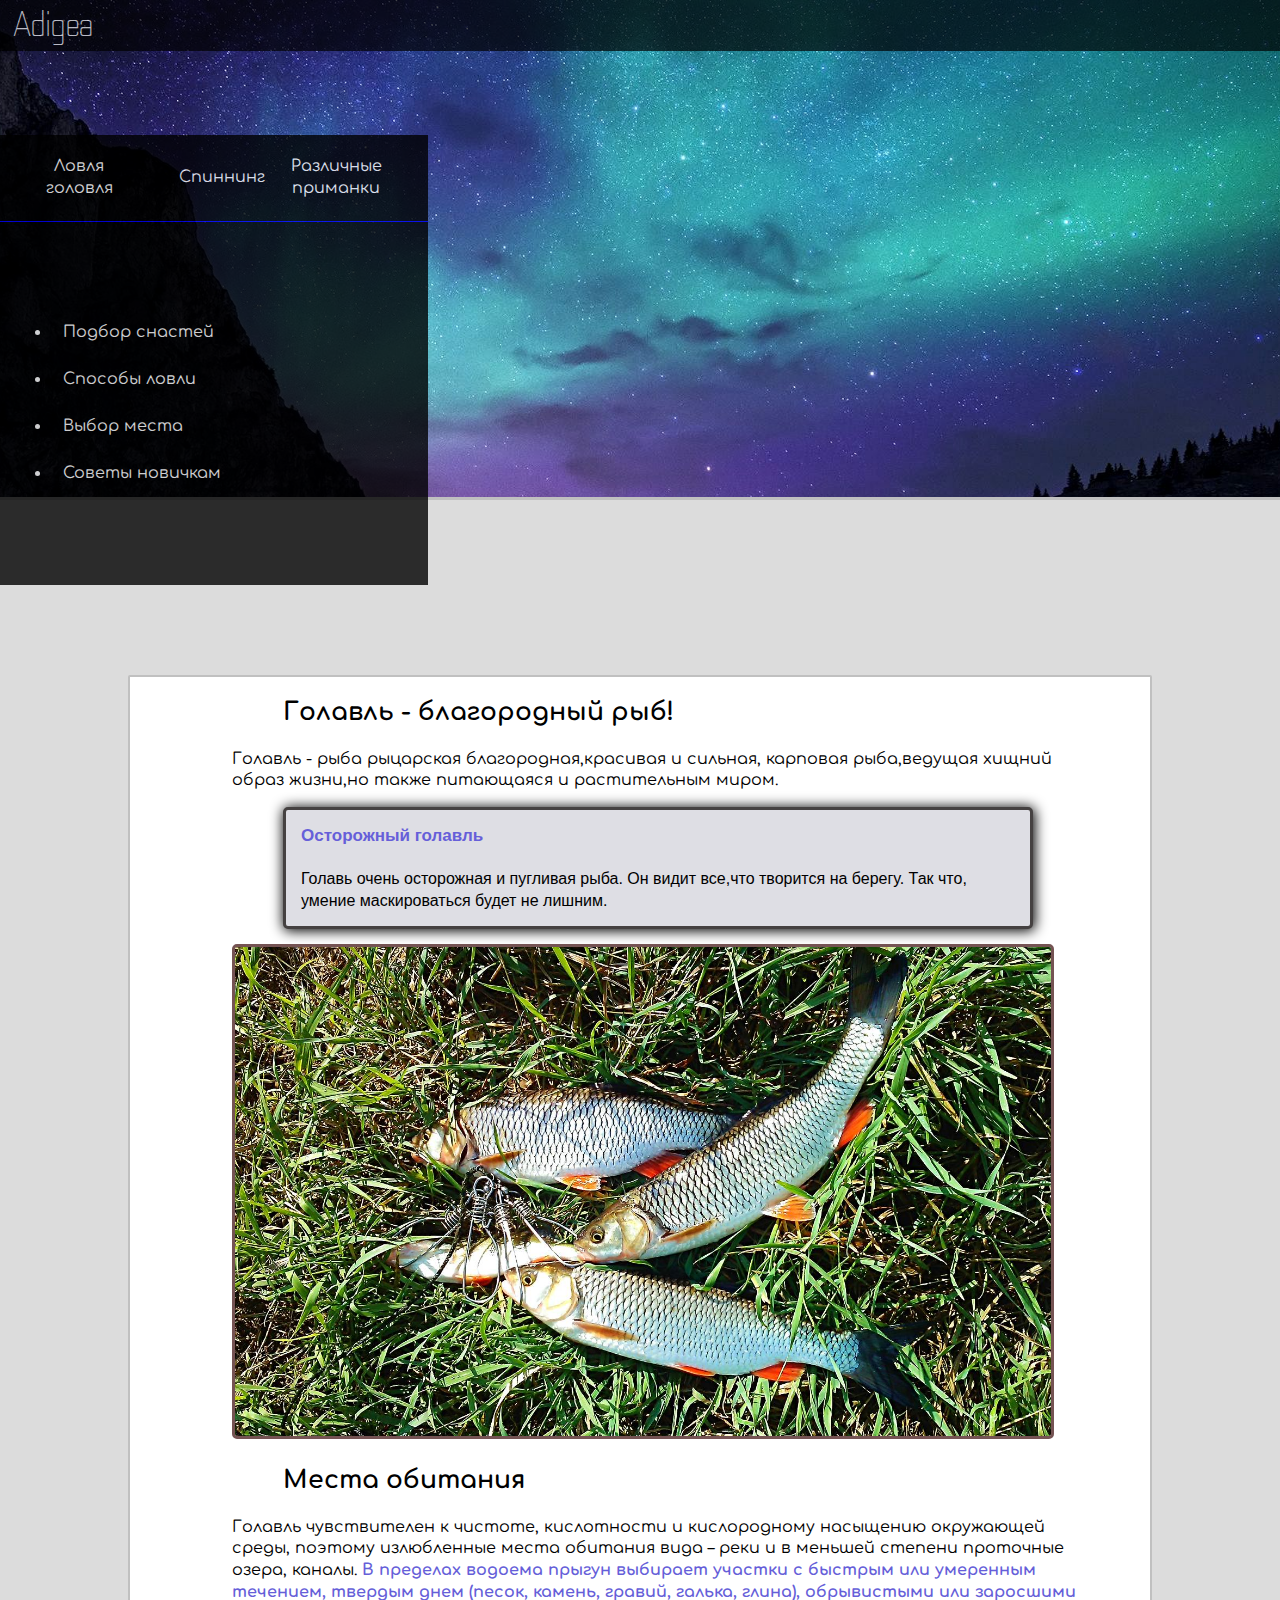
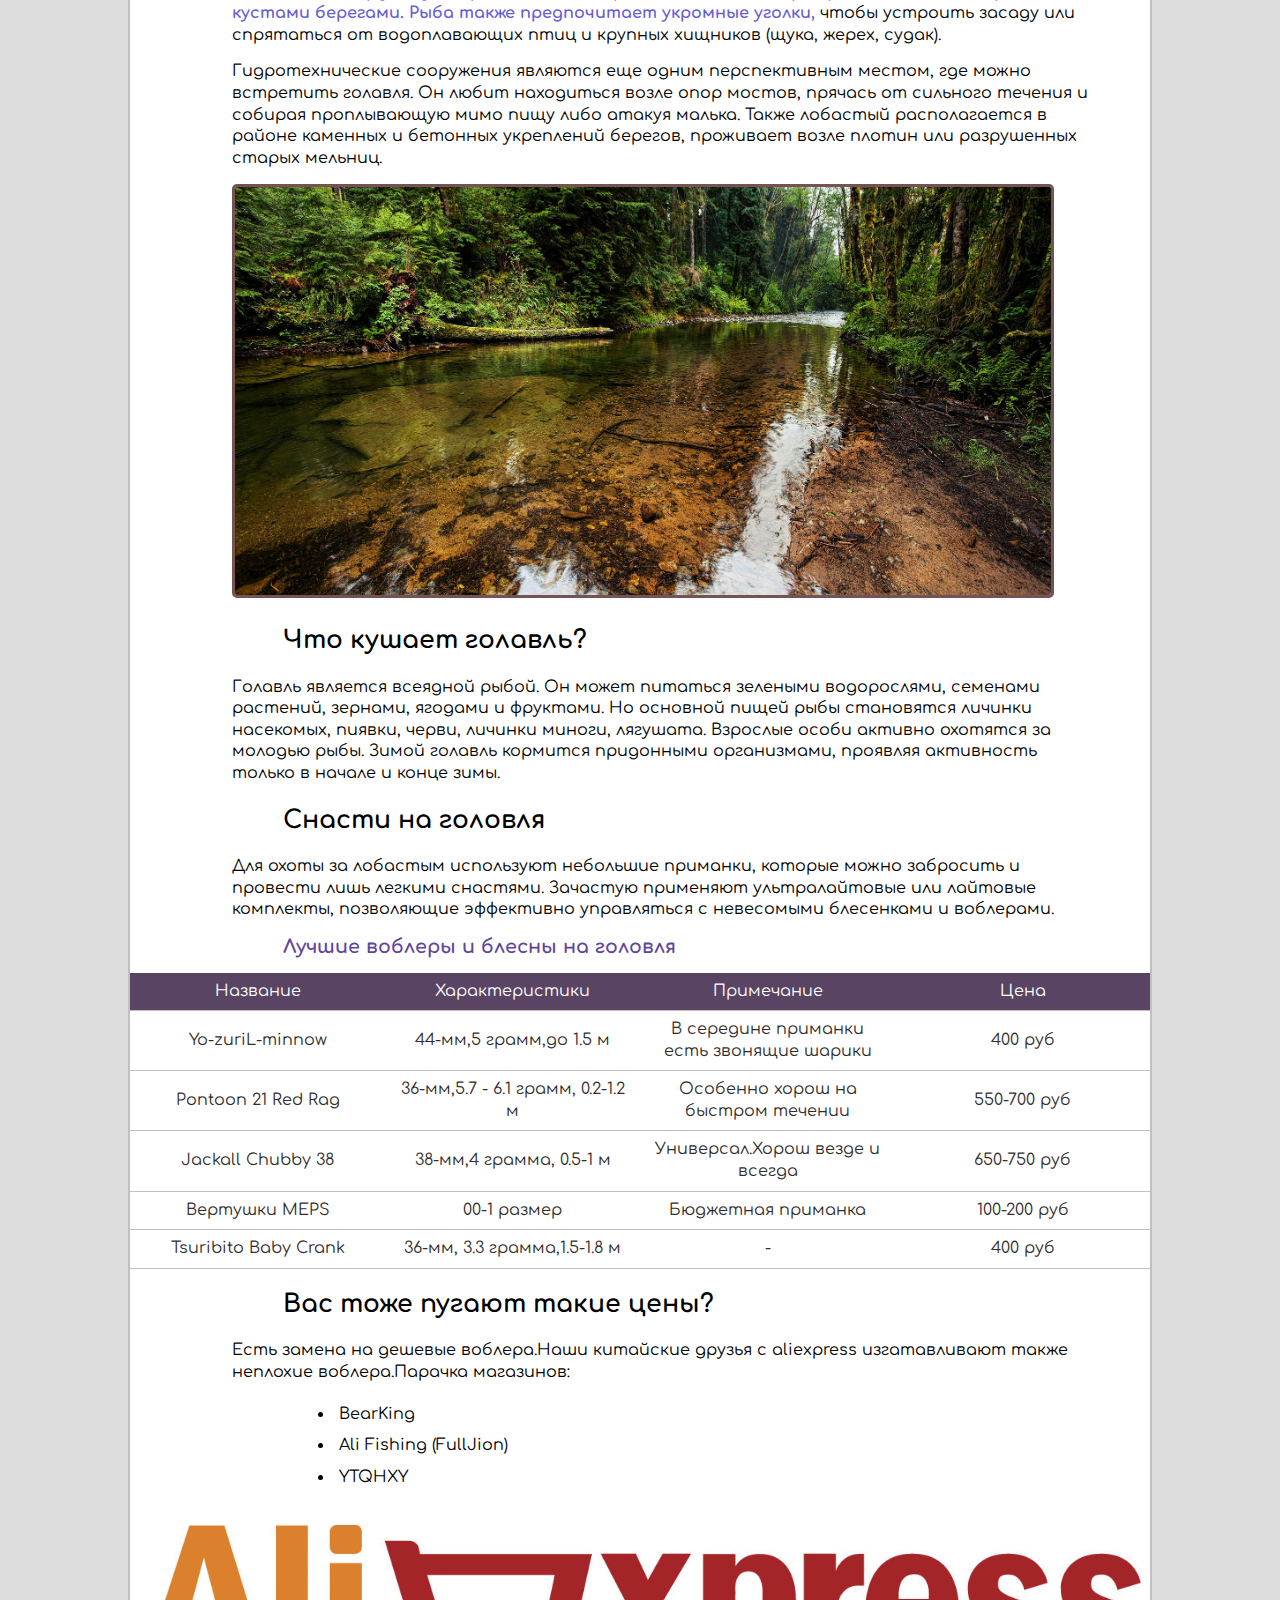
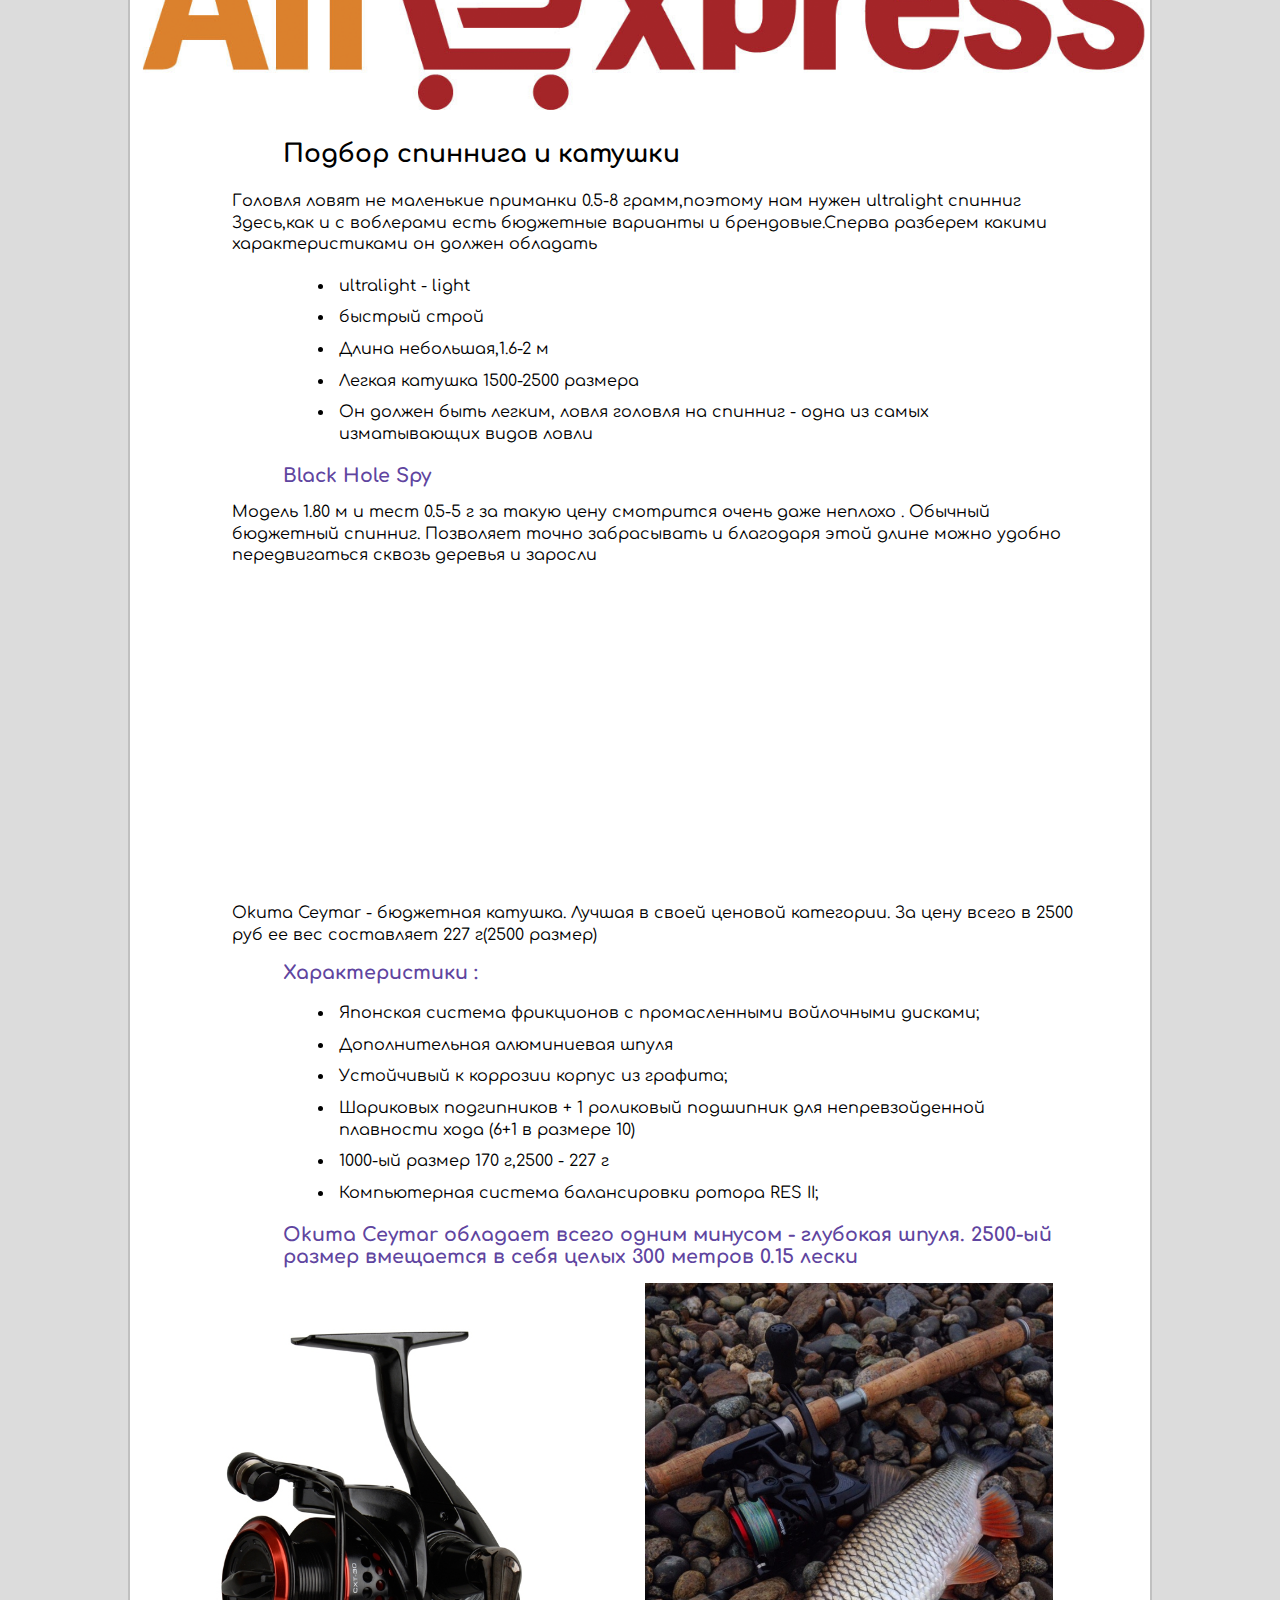
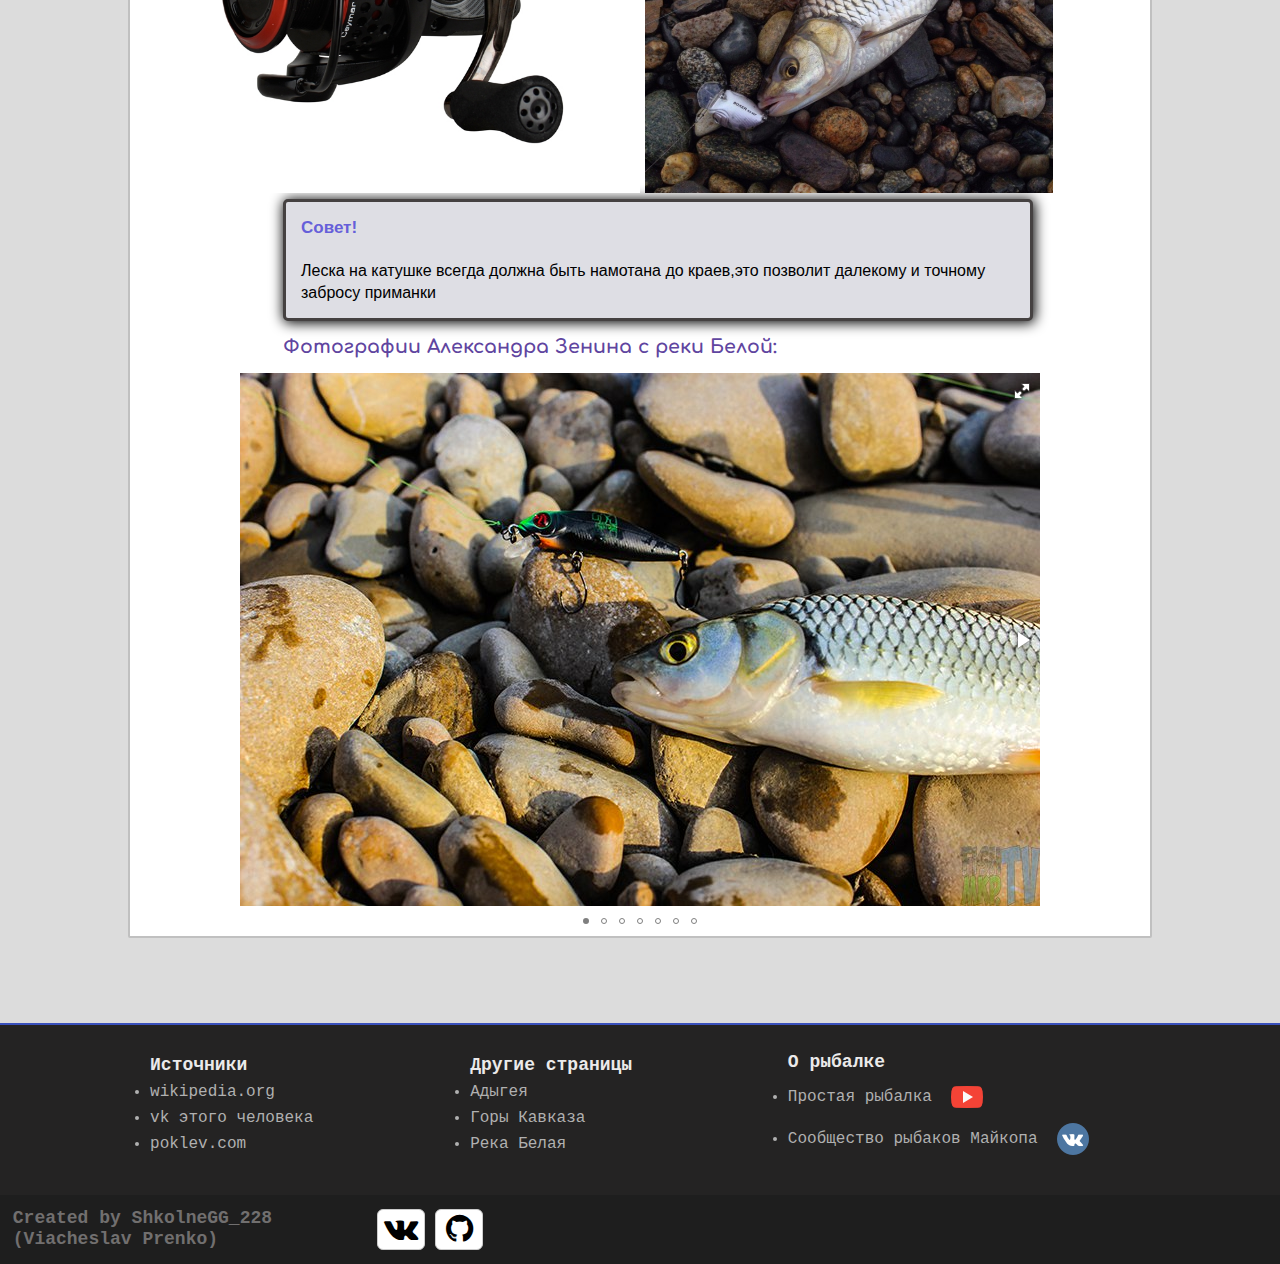
==== Adigeya/fishing.html @ e121c5ef "Add files via upload" ====
<!DOCTYPE html>
<html>
<head>
	<meta http-equiv="Content-Type" content="text/html ; charset=UTF-8" />
	<meta name = "keywords" content="test, site, website"/>
	 <link href="css/fotorama.css" rel="stylesheet">
	<link href="css/fishing.css" rel="stylesheet" type="text/css"/>
	<link href="Image/favicon.ico" rel="shortcut icon" type="umage/x-icon" />

  <meta charset="utf-8">
  <meta name="viewport" content="width=device-width">

  <!-- jQuery -->
  <script src="https://code.jquery.com/jquery-1.10.2.min.js"></script>

  <script src="js/fotorama.js"></script>

  <!-- Just don’t want to repeat this prefix in every img[src] -->
</head>
	<title>Рыбалка</title>
</head>
<body>
	<header>
		<a href="index.html" title="На главную " id="logo">Adigea</a>
				</header>
				<div class="content">
					<article class="logopic"></article>
					<div class="box">
						<table>
							<thead>
								<tr>
									<td>Ловля головля</td>
									<td>Спиннинг</td>
									<td>Различные приманки</td>
								</tr>
							</thead>
							<tbody>
								<tr>
									<td>
										<ul>
											<li >Подбор снастей</li>
											<li >Способы ловли</li>
											<li>Выбор места</li>
											<li>Советы новичкам</li>
										</ul>
									</td>
								</tr>
							</tbody>
						</table>
					</div>
				</div> 
				<div class="fishing">
					<div class="Golavl">
						<h3>Голавль - благородный рыб!</h3>
						<p>Голавль - рыба рыцарская благородная,красивая и сильная,
							карповая рыба,ведущая хищний образ жизни,но также питающаяся
							и растительным миром.
							<div id="advice">
								<h4>Осторожный голавль</h4> <br>
								Голавь очень осторожная и пугливая рыба. Он видит все,что творится на берегу. Так что, умение маскироваться будет не лишним.
							</div>
						</p>
						<article class="golavl1">
							<img src="Image/golavl1.jpg" alt="Голавль"></img>
						</article>
						<h3>Места обитания</h3>
						<p>Голавль чувствителен к чистоте, кислотности и кислородному насыщению окружающей среды, поэтому излюбленные места обитания вида – реки и в меньшей степени проточные озера, каналы. <b>В пределах водоема прыгун выбирает участки с быстрым или умеренным течением, твердым днем (песок, камень, гравий, галька, глина), обрывистыми или заросшими кустами берегами. Рыба также предпочитает укромные уголки,</b>  чтобы устроить засаду или спрятаться от водоплавающих птиц и крупных хищников (щука, жерех, судак).</p>
						<p>Гидротехнические сооружения являются еще одним перспективным местом, где можно встретить голавля. Он любит находиться возле опор мостов, прячась от сильного течения и собирая проплывающую мимо пищу либо атакуя малька. Также лобастый располагается в районе каменных и бетонных укреплений берегов, проживает возле плотин или разрушенных старых мельниц.</p>
						<article class="place_golavl">
							<img src="Image/placegolavl.jpg" alt="Место стояния головля">
						</article>
						<h3>Что кушает голавль?</h3>
						<p>Голавль является всеядной рыбой. Он может питаться зелеными водорослями, семенами растений, зернами, ягодами и фруктами. Но основной пищей рыбы становятся личинки насекомых, пиявки, черви, личинки миноги, лягушата. Взрослые особи активно охотятся за молодью рыбы. Зимой голавль кормится придонными организмами, проявляя активность только в начале и конце зимы.</p>
						<h3>Снасти на головля</h3>
						<p>Для охоты за лобастым используют небольшие приманки, которые можно забросить и провести лишь легкими снастями. Зачастую применяют ультралайтовые или лайтовые комплекты, позволяющие эффективно управляться с невесомыми блесенками и воблерами.
						</p>
						<h2>Лучшие воблеры и блесны на головля</h2>
						<div class="tab_vobler">
							<table>
								<thead>
									<tr>
										<td>Название</td>
										<td>Характеристики</td>
										<td>Примечание</td>
										<td>Цена</td>
									</tr>
								</thead>
								<tbody>
									<tr>
										<td>Yo-zuriL-minnow</td>
										<td>44-мм,5 грамм,до 1.5 м</td>
										<td>В середине приманки есть звонящие шарики</td>
										<td>400 руб</td>
									</tr>
									<tr>
										<td>Pontoon 21 Red Rag</td>
										<td>36-мм,5.7 - 6.1 грамм, 0.2-1.2 м</td>
										<td>Особенно хорош на быстром течении</td>
										<td>550-700 руб</td>
									</tr>
									<tr>
										<td>Jackall Chubby 38</td>
										<td>38-мм,4 грамма, 0.5-1 м</td>
										<td>Универсал.Хорош везде и всегда</td>
										<td>650-750 руб</td>
									</tr>
									<tr>
										<td>Вертушки MEPS</td>
										<td>00-1 размер</td>
										<td>Бюджетная приманка</td>
										<td>100-200 руб</td>
									</tr>
									<tr>
										<td>Tsuribito Baby Crank</td>
										<td>36-мм, 3.3 грамма,1.5-1.8 м</td>
										<td>-</td>
										<td>400 руб</td>
									</tr>
								</tbody>
							</table>
						</div>
						<h3>Вас тоже пугают такие цены?</h3>
						<p>Есть замена на дешевые воблера.Наши китайские друзья с aliexpress изгатавливают также
							неплохие воблера.Парачка магазинов:
							<ul  >
								<a href="https://rib.li/nlp1" target="_blank"><li>BearKing</li></a>
								<a href="https://rib.li/E8AV" target="_blank"> <li>Ali Fishing (FullJion)</li> </a>
								<a href="https://rib.li/sZtr" target="_blank"><li>YTQHXY</li></a>
							</ul>
						</p>
						<img src="Image/aliexpress.png" alt="">
						<h3>Подбор спиннига и катушки</h3>
						<p>Головля ловят не маленькие приманки 0.5-8 грамм,поэтому нам нужен ultralight спинниг
							Здесь,как и с воблерами есть бюджетные варианты и брендовые.Сперва разберем какими характеристиками он должен обладать
							<ul>
								<li>ultralight - light</li>
								<li>быстрый строй</li>
								<li>Длина небольшая,1.6-2 м</li>
								<li>Легкая катушка 1500-2500 размера</li>
								<li>Он должен быть легким, ловля головля на спинниг - одна из самых изматывающих видов ловли</li>
							</ul>
						</p>
						<h2>Black Hole Spy</h2>
						<p>Модель 1.80 м и тест 0.5-5 г за такую цену смотрится очень даже неплохо
						. Обычный бюджетный спинниг. Позволяет точно забрасывать и благодаря этой длине можно удобно передвигаться сквозь деревья и заросли</p>
					</p>
					<iframe width="560" height="315" src="https://www.youtube.com/embed/PdCE1hOpEAk" frameborder="0" allow="accelerometer; autoplay; encrypted-media; gyroscope; picture-in-picture" allowfullscreen></iframe>
					<p>Okuma Ceymar - бюджетная катушка. Лучшая в своей ценовой категории. За цену всего в 2500 руб ее вес составляет 227 г(2500 размер)</p>
					<h2>Характеристики :</h2>
					<ul>
						<li>Японская система фрикционов с промасленными войлочными дисками;</li>
						<li>Дополнительная алюминиевая шпуля</li>
						<li>Устойчивый к коррозии корпус из графита;</li>
						<li>Шариковых подгипников + 1 роликовый подшипник для непревзойденной плавности хода (6+1 в размере 10)</li>
						<li>1000-ый размер 170 г,2500 - 227 г</li>
						<li>Компьютерная система балансировки ротора RES II;</li>
					</ul>
					<h2>Okuma Ceymar обладает всего одним минусом - глубокая шпуля. 2500-ый размер вмещается в себя целых 300 метров 0.15 лески</h2>					
					<img src="Image/okuma.jpg" width=50% alt="Okuma">
					<img src="Image/okuma2.jpg" alt="Ceymar" width="40%" id="ok2">
					<div id="advice">
						<h4>Совет!</h4><br>
						Леска на катушке всегда должна быть намотана до краев,это позволит далекому и точному забросу приманки
					</div>
					<h2>Фотографии <a href="https://vk.com/z3n1n"> Александра Зенина </a> с реки Белой:</h2>
			<div class="fotorama" align="center" width=90%
			data-allowfullscreen="true">
			<img src="Image/imf2.jpg">
			<img src="Image/imf7.jpg">
			<img src="Image/imf4.jpg">
			<img src="Image/imf6.jpg">
			<img src="Image/imf8.jpg">
			<img src="Image/imf10.jpg">
			<img src="Image/imf11.jpg">
		</div>
				</div>
			</div>
			<div class="somepixels"></div>
			<footer>
				<div class="tabfooter">
					<table>
						<tbody>
							<tr>
								<td>
									Источники
									<a href="https://www.wikipedia.org"target="_blank"><li>wikipedia.org</li></a>
									<a href="https://vk.com/z3n1n"target="_blank"><li>vk этого человека</li></a>
									<a href="https://poklev.com/vidy-ryb/presnovodnye/golavl" target="_blank"><li>poklev.com</li></a>
								</td>
								<td>Другие страницы
									<a href="index.html"><li>Адыгея</li></a>
									<a href="mountains.html"><li>Горы Кавказа</li></a>
									<a href="whiteriver.html"><li>Река Белая</li></a>
								</td>
								<td>
									О рыбалке
									<a href="https://is.gd/MCrh4o"target="_blank"><li>Простая рыбалкa <img src="Image/youtube.png" alt="">  </li></a>
									<a href="https://vk.com/maykopfish"target="_blank"> <li>Сообщество рыбаков Майкопа <img src="Image/vk.png" alt=""> </li> </a>
								</td>
							</tr>
						</tbody>
					</table>
				</div>
				<div class="OWN">
					<h3>Сreated by ShkolneGG_228 (Viacheslav Prenko)</h3>
					<div class="buttons">
						<div class="social vk">
							<a href="https://vk.com/shkolnegg_228" target="_blank"> <i class="fa fa-vk fa-2x"></i> </a>
						</div>
						<div class="social github">
							<a href="https://github.com/ShkolneGG228" target="_blank"><i class="fa fa-github fa-2x"></i></a>
						</div>
					</div>
				</div>
			</footer>
		</body>
		</html>
---- Adigeya/css/fotorama.css ----
/*!
 * Fotorama 4.6.4 | http://fotorama.io/license/
 */
 .fotorama__arr:focus:after,.fotorama__fullscreen-icon:focus:after,.fotorama__html,.fotorama__img,.fotorama__nav__frame:focus .fotorama__dot:after,.fotorama__nav__frame:focus .fotorama__thumb:after,.fotorama__stage__frame,.fotorama__stage__shaft,.fotorama__video iframe{position:absolute;width:100%;height:100%;top:0;right:0;left:0;bottom:0}.fotorama--fullscreen,.fotorama__img{max-width:99999px!important;max-height:99999px!important;min-width:0!important;min-height:0!important;border-radius:0!important;box-shadow:none!important;padding:0!important}.fotorama__wrap .fotorama__grab{cursor:move;cursor:-webkit-grab;cursor:-o-grab;cursor:-ms-grab;cursor:grab}.fotorama__grabbing *{cursor:move;cursor:-webkit-grabbing;cursor:-o-grabbing;cursor:-ms-grabbing;cursor:grabbing}.fotorama__spinner{position:absolute!important;top:50%!important;left:50%!important}.fotorama__wrap--css3 .fotorama__arr,.fotorama__wrap--css3 .fotorama__fullscreen-icon,.fotorama__wrap--css3 .fotorama__nav__shaft,.fotorama__wrap--css3 .fotorama__stage__shaft,.fotorama__wrap--css3 .fotorama__thumb-border,.fotorama__wrap--css3 .fotorama__video-close,.fotorama__wrap--css3 .fotorama__video-play{-webkit-transform:translate3d(0,0,0);transform:translate3d(0,0,0)}.fotorama__caption,.fotorama__nav:after,.fotorama__nav:before,.fotorama__stage:after,.fotorama__stage:before,.fotorama__wrap--css3 .fotorama__html,.fotorama__wrap--css3 .fotorama__nav,.fotorama__wrap--css3 .fotorama__spinner,.fotorama__wrap--css3 .fotorama__stage,.fotorama__wrap--css3 .fotorama__stage .fotorama__img,.fotorama__wrap--css3 .fotorama__stage__frame{-webkit-transform:translateZ(0);transform:translateZ(0)}.fotorama__arr:focus,.fotorama__fullscreen-icon:focus,.fotorama__nav__frame{outline:0}.fotorama__arr:focus:after,.fotorama__fullscreen-icon:focus:after,.fotorama__nav__frame:focus .fotorama__dot:after,.fotorama__nav__frame:focus .fotorama__thumb:after{content:'';border-radius:inherit;background-color:rgba(0,175,234,.5)}.fotorama__wrap--video .fotorama__stage,.fotorama__wrap--video .fotorama__stage__frame--video,.fotorama__wrap--video .fotorama__stage__frame--video .fotorama__html,.fotorama__wrap--video .fotorama__stage__frame--video .fotorama__img,.fotorama__wrap--video .fotorama__stage__shaft{-webkit-transform:none!important;transform:none!important}.fotorama__wrap--css3 .fotorama__nav__shaft,.fotorama__wrap--css3 .fotorama__stage__shaft,.fotorama__wrap--css3 .fotorama__thumb-border{transition-property:-webkit-transform,width;transition-property:transform,width;transition-timing-function:cubic-bezier(0.1,0,.25,1);transition-duration:0ms}.fotorama__arr,.fotorama__fullscreen-icon,.fotorama__no-select,.fotorama__video-close,.fotorama__video-play,.fotorama__wrap{-webkit-user-select:none;-moz-user-select:none;-ms-user-select:none;user-select:none}.fotorama__select{-webkit-user-select:text;-moz-user-select:text;-ms-user-select:text;user-select:text}.fotorama__nav,.fotorama__nav__frame{margin:auto;padding:0}.fotorama__caption__wrap,.fotorama__nav__frame,.fotorama__nav__shaft{-moz-box-orient:vertical;display:inline-block;vertical-align:middle;*display:inline;*zoom:1}.fotorama__nav__frame,.fotorama__thumb-border{box-sizing:content-box}.fotorama__caption__wrap{box-sizing:border-box}.fotorama--hidden,.fotorama__load{position:absolute;left:-99999px;top:-99999px;z-index:-1}.fotorama__arr,.fotorama__fullscreen-icon,.fotorama__nav,.fotorama__nav__frame,.fotorama__nav__shaft,.fotorama__stage__frame,.fotorama__stage__shaft,.fotorama__video-close,.fotorama__video-play{-webkit-tap-highlight-color:transparent}.fotorama__arr,.fotorama__fullscreen-icon,.fotorama__video-close,.fotorama__video-play{background:url(fotorama.png) no-repeat}@media (-webkit-min-device-pixel-ratio:1.5),(min-resolution:2dppx){.fotorama__arr,.fotorama__fullscreen-icon,.fotorama__video-close,.fotorama__video-play{background:url(fotorama@2x.png) 0 0/96px 160px no-repeat}}.fotorama__thumb{background-color:#7f7f7f;background-color:rgba(127,127,127,.2)}@media print{.fotorama__arr,.fotorama__fullscreen-icon,.fotorama__thumb-border,.fotorama__video-close,.fotorama__video-play{background:none!important}}.fotorama{min-width:1px;overflow:hidden}.fotorama:not(.fotorama--unobtrusive)>*:not(:first-child){display:none}.fullscreen{width:100%!important;height:100%!important;max-width:100%!important;max-height:100%!important;margin:0!important;padding:0!important;overflow:hidden!important;background:#000}.fotorama--fullscreen{position:absolute!important;top:0!important;left:0!important;right:0!important;bottom:0!important;float:none!important;z-index:2147483647!important;background:#000;width:100%!important;height:100%!important;margin:0!important}.fotorama--fullscreen .fotorama__nav,.fotorama--fullscreen .fotorama__stage{background:#000}.fotorama__wrap{-webkit-text-size-adjust:100%;position:relative;direction:ltr;z-index:0}.fotorama__wrap--rtl .fotorama__stage__frame{direction:rtl}.fotorama__nav,.fotorama__stage{overflow:hidden;position:relative;max-width:100%}.fotorama__wrap--pan-y{-ms-touch-action:pan-y}.fotorama__wrap .fotorama__pointer{cursor:pointer}.fotorama__wrap--slide .fotorama__stage__frame{opacity:1!important}.fotorama__stage__frame{overflow:hidden}.fotorama__stage__frame.fotorama__active{z-index:8}.fotorama__wrap--fade .fotorama__stage__frame{display:none}.fotorama__wrap--fade .fotorama__fade-front,.fotorama__wrap--fade .fotorama__fade-rear,.fotorama__wrap--fade .fotorama__stage__frame.fotorama__active{display:block;left:0;top:0}.fotorama__wrap--fade .fotorama__fade-front{z-index:8}.fotorama__wrap--fade .fotorama__fade-rear{z-index:7}.fotorama__wrap--fade .fotorama__fade-rear.fotorama__active{z-index:9}.fotorama__wrap--fade .fotorama__stage .fotorama__shadow{display:none}.fotorama__img{-ms-filter:"alpha(Opacity=0)";filter:alpha(opacity=0);opacity:0;border:none!important}.fotorama__error .fotorama__img,.fotorama__loaded .fotorama__img{-ms-filter:"alpha(Opacity=100)";filter:alpha(opacity=100);opacity:1}.fotorama--fullscreen .fotorama__loaded--full .fotorama__img,.fotorama__img--full{display:none}.fotorama--fullscreen .fotorama__loaded--full .fotorama__img--full{display:block}.fotorama__wrap--only-active .fotorama__nav,.fotorama__wrap--only-active .fotorama__stage{max-width:99999px!important}.fotorama__wrap--only-active .fotorama__stage__frame{visibility:hidden}.fotorama__wrap--only-active .fotorama__stage__frame.fotorama__active{visibility:visible}.fotorama__nav{font-size:0;line-height:0;text-align:center;display:none;white-space:nowrap;z-index:5}.fotorama__nav__shaft{position:relative;left:0;top:0;text-align:left}.fotorama__nav__frame{position:relative;cursor:pointer}.fotorama__nav--dots{display:block}.fotorama__nav--dots .fotorama__nav__frame{width:18px;height:30px}.fotorama__nav--dots .fotorama__nav__frame--thumb,.fotorama__nav--dots .fotorama__thumb-border{display:none}.fotorama__nav--thumbs{display:block}.fotorama__nav--thumbs .fotorama__nav__frame{padding-left:0!important}.fotorama__nav--thumbs .fotorama__nav__frame:last-child{padding-right:0!important}.fotorama__nav--thumbs .fotorama__nav__frame--dot{display:none}.fotorama__dot{display:block;width:4px;height:4px;position:relative;top:12px;left:6px;border-radius:6px;border:1px solid #7f7f7f}.fotorama__nav__frame:focus .fotorama__dot:after{padding:1px;top:-1px;left:-1px}.fotorama__nav__frame.fotorama__active .fotorama__dot{width:0;height:0;border-width:3px}.fotorama__nav__frame.fotorama__active .fotorama__dot:after{padding:3px;top:-3px;left:-3px}.fotorama__thumb{overflow:hidden;position:relative;width:100%;height:100%}.fotorama__nav__frame:focus .fotorama__thumb{z-index:2}.fotorama__thumb-border{position:absolute;z-index:9;top:0;left:0;border-style:solid;border-color:#00afea;background-image:linear-gradient(to bottom right,rgba(255,255,255,.25),rgba(64,64,64,.1))}.fotorama__caption{position:absolute;z-index:12;bottom:0;left:0;right:0;font-family:'Helvetica Neue',Arial,sans-serif;font-size:14px;line-height:1.5;color:#000}.fotorama__caption a{text-decoration:none;color:#000;border-bottom:1px solid;border-color:rgba(0,0,0,.5)}.fotorama__caption a:hover{color:#333;border-color:rgba(51,51,51,.5)}.fotorama__wrap--rtl .fotorama__caption{left:auto;right:0}.fotorama__wrap--no-captions .fotorama__caption,.fotorama__wrap--video .fotorama__caption{display:none}.fotorama__caption__wrap{background-color:#fff;background-color:rgba(255,255,255,.9);padding:5px 10px}@-webkit-keyframes spinner{0%{-webkit-transform:rotate(0);transform:rotate(0)}100%{-webkit-transform:rotate(360deg);transform:rotate(360deg)}}@keyframes spinner{0%{-webkit-transform:rotate(0);transform:rotate(0)}100%{-webkit-transform:rotate(360deg);transform:rotate(360deg)}}.fotorama__wrap--css3 .fotorama__spinner{-webkit-animation:spinner 24s infinite linear;animation:spinner 24s infinite linear}.fotorama__wrap--css3 .fotorama__html,.fotorama__wrap--css3 .fotorama__stage .fotorama__img{transition-property:opacity;transition-timing-function:linear;transition-duration:.3s}.fotorama__wrap--video .fotorama__stage__frame--video .fotorama__html,.fotorama__wrap--video .fotorama__stage__frame--video .fotorama__img{-ms-filter:"alpha(Opacity=0)";filter:alpha(opacity=0);opacity:0}.fotorama__select{cursor:auto}.fotorama__video{top:32px;right:0;bottom:0;left:0;position:absolute;z-index:10}@-moz-document url-prefix(){.fotorama__active{box-shadow:0 0 0 transparent}}.fotorama__arr,.fotorama__fullscreen-icon,.fotorama__video-close,.fotorama__video-play{position:absolute;z-index:11;cursor:pointer}.fotorama__arr{position:absolute;width:32px;height:32px;top:50%;margin-top:-16px}.fotorama__arr--prev{left:2px;background-position:0 0}.fotorama__arr--next{right:2px;background-position:-32px 0}.fotorama__arr--disabled{pointer-events:none;cursor:default;*display:none;opacity:.1}.fotorama__fullscreen-icon{width:32px;height:32px;top:2px;right:2px;background-position:0 -32px;z-index:20}.fotorama__arr:focus,.fotorama__fullscreen-icon:focus{border-radius:50%}.fotorama--fullscreen .fotorama__fullscreen-icon{background-position:-32px -32px}.fotorama__video-play{width:96px;height:96px;left:50%;top:50%;margin-left:-48px;margin-top:-48px;background-position:0 -64px;opacity:0}.fotorama__wrap--css2 .fotorama__video-play,.fotorama__wrap--video .fotorama__stage .fotorama__video-play{display:none}.fotorama__error .fotorama__video-play,.fotorama__loaded .fotorama__video-play,.fotorama__nav__frame .fotorama__video-play{opacity:1;display:block}.fotorama__nav__frame .fotorama__video-play{width:32px;height:32px;margin-left:-16px;margin-top:-16px;background-position:-64px -32px}.fotorama__video-close{width:32px;height:32px;top:0;right:0;background-position:-64px 0;z-index:20;opacity:0}.fotorama__wrap--css2 .fotorama__video-close{display:none}.fotorama__wrap--css3 .fotorama__video-close{-webkit-transform:translate3d(32px,-32px,0);transform:translate3d(32px,-32px,0)}.fotorama__wrap--video .fotorama__video-close{display:block;opacity:1}.fotorama__wrap--css3.fotorama__wrap--video .fotorama__video-close{-webkit-transform:translate3d(0,0,0);transform:translate3d(0,0,0)}.fotorama__wrap--no-controls.fotorama__wrap--toggle-arrows .fotorama__arr,.fotorama__wrap--no-controls.fotorama__wrap--toggle-arrows .fotorama__fullscreen-icon{opacity:0}.fotorama__wrap--no-controls.fotorama__wrap--toggle-arrows .fotorama__arr:focus,.fotorama__wrap--no-controls.fotorama__wrap--toggle-arrows .fotorama__fullscreen-icon:focus{opacity:1}.fotorama__wrap--video .fotorama__arr,.fotorama__wrap--video .fotorama__fullscreen-icon{opacity:0!important}.fotorama__wrap--css2.fotorama__wrap--no-controls.fotorama__wrap--toggle-arrows .fotorama__arr,.fotorama__wrap--css2.fotorama__wrap--no-controls.fotorama__wrap--toggle-arrows .fotorama__fullscreen-icon{display:none}.fotorama__wrap--css2.fotorama__wrap--no-controls.fotorama__wrap--toggle-arrows .fotorama__arr:focus,.fotorama__wrap--css2.fotorama__wrap--no-controls.fotorama__wrap--toggle-arrows .fotorama__fullscreen-icon:focus{display:block}.fotorama__wrap--css2.fotorama__wrap--video .fotorama__arr,.fotorama__wrap--css2.fotorama__wrap--video .fotorama__fullscreen-icon{display:none!important}.fotorama__wrap--css3.fotorama__wrap--no-controls.fotorama__wrap--slide.fotorama__wrap--toggle-arrows .fotorama__fullscreen-icon:not(:focus){-webkit-transform:translate3d(32px,-32px,0);transform:translate3d(32px,-32px,0)}.fotorama__wrap--css3.fotorama__wrap--no-controls.fotorama__wrap--slide.fotorama__wrap--toggle-arrows .fotorama__arr--prev:not(:focus){-webkit-transform:translate3d(-48px,0,0);transform:translate3d(-48px,0,0)}.fotorama__wrap--css3.fotorama__wrap--no-controls.fotorama__wrap--slide.fotorama__wrap--toggle-arrows .fotorama__arr--next:not(:focus){-webkit-transform:translate3d(48px,0,0);transform:translate3d(48px,0,0)}.fotorama__wrap--css3.fotorama__wrap--video .fotorama__fullscreen-icon{-webkit-transform:translate3d(32px,-32px,0)!important;transform:translate3d(32px,-32px,0)!important}.fotorama__wrap--css3.fotorama__wrap--video .fotorama__arr--prev{-webkit-transform:translate3d(-48px,0,0)!important;transform:translate3d(-48px,0,0)!important}.fotorama__wrap--css3.fotorama__wrap--video .fotorama__arr--next{-webkit-transform:translate3d(48px,0,0)!important;transform:translate3d(48px,0,0)!important}.fotorama__wrap--css3 .fotorama__arr:not(:focus),.fotorama__wrap--css3 .fotorama__fullscreen-icon:not(:focus),.fotorama__wrap--css3 .fotorama__video-close:not(:focus),.fotorama__wrap--css3 .fotorama__video-play:not(:focus){transition-property:-webkit-transform,opacity;transition-property:transform,opacity;transition-duration:.3s}.fotorama__nav:after,.fotorama__nav:before,.fotorama__stage:after,.fotorama__stage:before{content:"";display:block;position:absolute;text-decoration:none;top:0;bottom:0;width:10px;height:auto;z-index:10;pointer-events:none;background-repeat:no-repeat;background-size:1px 100%,5px 100%}.fotorama__nav:before,.fotorama__stage:before{background-image:linear-gradient(transparent,rgba(0,0,0,.2) 25%,rgba(0,0,0,.3) 75%,transparent),radial-gradient(farthest-side at 0 50%,rgba(0,0,0,.4),transparent);background-position:0 0,0 0;left:-10px}.fotorama__nav.fotorama__shadows--left:before,.fotorama__stage.fotorama__shadows--left:before{left:0}.fotorama__nav:after,.fotorama__stage:after{background-image:linear-gradient(transparent,rgba(0,0,0,.2) 25%,rgba(0,0,0,.3) 75%,transparent),radial-gradient(farthest-side at 100% 50%,rgba(0,0,0,.4),transparent);background-position:100% 0,100% 0;right:-10px}.fotorama__nav.fotorama__shadows--right:after,.fotorama__stage.fotorama__shadows--right:after{right:0}.fotorama--fullscreen .fotorama__nav:after,.fotorama--fullscreen .fotorama__nav:before,.fotorama--fullscreen .fotorama__stage:after,.fotorama--fullscreen .fotorama__stage:before,.fotorama__wrap--fade .fotorama__stage:after,.fotorama__wrap--fade .fotorama__stage:before,.fotorama__wrap--no-shadows .fotorama__nav:after,.fotorama__wrap--no-shadows .fotorama__nav:before,.fotorama__wrap--no-shadows .fotorama__stage:after,.fotorama__wrap--no-shadows .fotorama__stage:before{display:none}
---- Adigeya/css/fishing.css ----
@charset "UTF-8";
@import url(@import url("https://fonts.googleapis.com/css?family=Raleway:400,200,100,300,500,600,700,800,900");
@import url(https://fonts.googleapis.com/css?family=Didact+Gothic|Comfortaa:400,700&subset=latin,cyrillic);
@import url(https://maxcdn.bootstrapcdn.com/font-awesome/4.7.0/css/font-awesome.min.css);
*{
  margin: 0;
  padding: 0;
  outline: none;
  color: black;
}


html {height: 100%;}

body {
  width: 100%;
  height: 100%;
  color:#fff;
  background: #dcdcdc;
  font-size: 1em;
  /*font-family: "Comic Sans MS", sans-serif;*/
  font-family: 'Comfortaa', cursive;
  line-height: 135%;
}
header{
  position: fixed;
  min-height: 25px;
  background-color: black;
  opacity: 0.7;
  z-index: 9882;
}
header,footer{width: 98%;
  float: left;
  padding: 1%;
  transition: 0.2s;
}
header a{
  width: 100%;
  margin-right: 50px;
  color:white;
  vertical-align: middle;
  font-family: "NesobriteScLtRegular";
  font-size: 35px;
}

header a:hover{
  color: #7883fd;
}

.logopic{
 background: url(../Image/fishing1.jpg) no-repeat center top fixed;
 -webkit-background-size: cover;
 -moz-background-size: cover;
 -o-background-size: cover;
 background-size: cover;
 float: left;
 width: 100%;
 border-bottom: 3px solid silver;
 box-sizing: border-box;
 background-color: #fafafa;
 margin-right: 2%;
 min-height: 500px;
 position: absolute;
}

@font-face {
  font-family: "NesobriteScLtRegular";
  src: url('../fonts/NesobriteScLtRegular.ttf');
}

.content section h3{
  left = 50%;
}

.somepixels
{
  height: 70px;
}


a{
  color:#5f45a0;
  text-decoration: none; /*подчеркивание ссылок*/
  transition: all.6s ease;
  -moz-transition:all.6s ease;
  -webkit-transition:all.6s ease;
  -ms-transition:all.6s ease;
}
a:hover{
  color:#9a21d6;
}
footer a{
  /*text-decoration:underline;*/
  transition: color .2s;
}

a.active{color:	#2E8B57}

img{
  max-width: 100%;
  height: auto;
  width: auto\9;
  position: relative;
  transition: 0.3s;
}

/* Selecation Block*/

::selection{background: #f58b8b;color:#fff}

.left{float: left}
.right {float: right}
.clear {clear: both}


.content {
  text-align: center;
  color: black;
  height: -webkit-fill-available;
  height: 75%;
}

.right
{
  font-size: 1em;
  font-family: Comic Sans MS, sans-serif;
  vertical-align: middle;
  color:white;
}

.left
{
  font-size: 1em;
  font-family: monospace;
  vertical-align: middle;
  color: white;
}

footer
{
  border-top: 2px solid #3950bc;
  margin-top: 15px;
  bottom: 0;
  background-color: #242323;
  min-height: 100px;
  height: max-content;
  padding: 0;
  width: 100%;
}
footer  img {
  margin-left: 10px;
  vertical-align: middle;
}

.content section {
  width: 100%;
  border: 2px solid black;
  border-radius: 5px;
  box-sizing: border-box;
  background-color: #d2bfbf;
  padding: 10px;
  display: flow-root;
}

.content section p {
  display: block;
  margin-block-start: 1em;
  margin-block-end: 1em;
  margin-inline-start: 0px;
  margin-inline-end: 0px;
}

article img{border: 3px solid #755353;border-radius: 5px;}

.content h1{
  color:#5f3f40;
  border-bottom: 1px solid gray;
  width: 50%;
  margin-left: 25%;
}

.somesomepixels{
  height:20px;
}

.box{
  position: absolute;
  height: 50%;
  top: 15%;
  background-color: black;
  opacity: 0.8;
}
.box table{
  height: 100%;
  font-size: initial;
  width: 100%;
  color:white;
  font-family: 'Comfortaa', cursive;
  border-collapse: collapse;
}
.box thead{}
.box thead td{color:white;padding: 5%;border-bottom: 1px solid blue;}
.box tbody li{color: white;
  padding: 10%;
  margin-left: 15%;
  width: max-content;}

  .tabfooter table{
    width: 100%; padding: 2%;padding-bottom: 3%;
  }
  .tabfooter td{color:#ebeaea;font-family: monospace;font-size: 18px;    line-height: 1;
    font-weight: 700;padding-left: 10%;}
    .tabfooter td li{font-size: 16px;width: max-content;color:#b0b0b0;padding-top: 10px;font-weight: 500;}
    .tabfooter td :hover{color: #e3e1e1;}

    footer .OWN{
      /*height: 50px;*/
      background-color:#1e1e1e;
      display: flex;
    }
    footer .OWN h3{
      padding: 1%;
      color: #716f6f;
      font-family: monospace;
      font-size: 18px;
      height: fit-content;
    }
    .fishing{
      box-sizing: border-box;
      display: block;
      width: 80%;
      margin-right: 10%;
      margin-left: 10%;
      background: white;
      border-radius: 2px;
      border: 2px solid silver;
    }
    .fishing h3{
      padding-left: 15%;
      width: max-content;
      margin-bottom: 25px;
      margin-top: 25px;
      font-size: 25px;
    }
    .fishing p{
      padding-left: 10%;
      padding-right: 5%;
      margin-bottom: 15px;
    }

    .social a{
      text-align:center;
      float:left;
      background:#fff;
      border:1px solid #ccc;
    /*box-shadow:0 2px 4px rgba(0,0,0,0.15), inset 0 0 50px rgba(0,0,0,0.1);
    */border-radius: 6px;
    margin: 10px 0px 0px 10px;
    padding:3px;
    color:#000;
    transition: 0.2s;
    min-width: 40px;
  }
  .vk a:hover{background:#5d84ae;color:#fff;}
  .github a:hover{background:#191919;}

  .fa-2x {
    font-size: 2em;
  }
  .buttons{
    width: 100%;
    height: fit-content;
    padding: 0.3%;
  }

  article img{
    max-width: 80%;
    margin-left: 10%;
  }
  article img:hover{
    transform: scale(1.25,1.25);transition: 0.5s;
  }
  .golavl1 article{
   width: 98%;
   margin-left: 2%;
   position: absolute;
 }
 b{
  color:#665fd9;
}

#advice{
  display: block;
  padding: 15px;
  width: 70%;
  margin-left: 15%;
  height: auto;
  background-color: #dedee4;
  border-radius: 5px;
  border: 3px solid #454141;
  margin-bottom: 15px;
  box-shadow: 1px 1px 13px 1px;
  font-family: 'Comic Sans MS', sans-serif;
}
#advice h4{
  color: #665fd9;font-size: 17px;
}
.Golavl h2{
  width: 80%;
  margin-left: 15%;
  color: #5f45a0;
  font-size: 19px;
  margin-top: 15px;
  margin-bottom: 15px;
}

.tab_vobler table{
  width: 100%;
  height: auto;
  background-color: #594563;
  margin: 15px 0px 0px 0px;
  border-collapse: collapse;
  font-family: 'Comfortaa', cursive;
}
.tab_vobler table td{
  color: white;
  padding: 8px;
  width: 25%;
  text-align: center;
  border-bottom: 1px solid silver;
}
.tab_vobler table tbody td{
  color:#312d2d;
  background-color: white;
}
.tab_vobler table tbody tr:hover td{
  background-color: #6f5d78;color: white;
}
ul{
  width: 80%;
  margin-left: 20%;P
}
.Golavl li{
  padding: 5px;
  width: 80%;
  max-width: fit-content;
}
.Golavl a li:hover{
  font-style: monospace;
  color:#9a21d6;
}
iframe{margin-left: 20%;}
li:hover{transition: 0.2s;}
li{transition: 0.2s;}
#ok2{

}
#ok2 img{
  border-radius: 12px;
  border:  2px solid silver;
}
.fotorama__arr:focus:after,.fotorama__fullscreen-icon:focus:after,.fotorama__html,.fotorama__img,.fotorama__nav__frame:focus .fotorama__dot:after,.fotorama__nav__frame:focus .fotorama__thumb:after,.fotorama__stage__frame,.fotorama__stage__shaft,.fotorama__video iframe{position:absolute;width:100%;height:100%;top:0;right:0;left:0;bottom:0}.fotorama--fullscreen,.fotorama__img{max-width:99999px!important;max-height:99999px!important;min-width:0!important;min-height:0!important;border-radius:0!important;box-shadow:none!important;padding:0!important}.fotorama__wrap .fotorama__grab{cursor:move;cursor:-webkit-grab;cursor:-o-grab;cursor:-ms-grab;cursor:grab}.fotorama__grabbing *{cursor:move;cursor:-webkit-grabbing;cursor:-o-grabbing;cursor:-ms-grabbing;cursor:grabbing}.fotorama__spinner{position:absolute!important;top:50%!important;left:50%!important}.fotorama__wrap--css3 .fotorama__arr,.fotorama__wrap--css3 .fotorama__fullscreen-icon,.fotorama__wrap--css3 .fotorama__nav__shaft,.fotorama__wrap--css3 .fotorama__stage__shaft,.fotorama__wrap--css3 .fotorama__thumb-border,.fotorama__wrap--css3 .fotorama__video-close,.fotorama__wrap--css3 .fotorama__video-play{-webkit-transform:translate3d(0,0,0);transform:translate3d(0,0,0)}.fotorama__caption,.fotorama__nav:after,.fotorama__nav:before,.fotorama__stage:after,.fotorama__stage:before,.fotorama__wrap--css3 .fotorama__html,.fotorama__wrap--css3 .fotorama__nav,.fotorama__wrap--css3 .fotorama__spinner,.fotorama__wrap--css3 .fotorama__stage,.fotorama__wrap--css3 .fotorama__stage .fotorama__img,.fotorama__wrap--css3 .fotorama__stage__frame{-webkit-transform:translateZ(0);transform:translateZ(0)}.fotorama__arr:focus,.fotorama__fullscreen-icon:focus,.fotorama__nav__frame{outline:0}.fotorama__arr:focus:after,.fotorama__fullscreen-icon:focus:after,.fotorama__nav__frame:focus .fotorama__dot:after,.fotorama__nav__frame:focus .fotorama__thumb:after{content:'';border-radius:inherit;background-color:rgba(0,175,234,.5)}.fotorama__wrap--video .fotorama__stage,.fotorama__wrap--video .fotorama__stage__frame--video,.fotorama__wrap--video .fotorama__stage__frame--video .fotorama__html,.fotorama__wrap--video .fotorama__stage__frame--video .fotorama__img,.fotorama__wrap--video .fotorama__stage__shaft{-webkit-transform:none!important;transform:none!important}.fotorama__wrap--css3 .fotorama__nav__shaft,.fotorama__wrap--css3 .fotorama__stage__shaft,.fotorama__wrap--css3 .fotorama__thumb-border{transition-property:-webkit-transform,width;transition-property:transform,width;transition-timing-function:cubic-bezier(0.1,0,.25,1);transition-duration:0ms}.fotorama__arr,.fotorama__fullscreen-icon,.fotorama__no-select,.fotorama__video-close,.fotorama__video-play,.fotorama__wrap{-webkit-user-select:none;-moz-user-select:none;-ms-user-select:none;user-select:none}.fotorama__select{-webkit-user-select:text;-moz-user-select:text;-ms-user-select:text;user-select:text}.fotorama__nav,.fotorama__nav__frame{margin:auto;padding:0}.fotorama__caption__wrap,.fotorama__nav__frame,.fotorama__nav__shaft{-moz-box-orient:vertical;display:inline-block;vertical-align:middle;*display:inline;*zoom:1}.fotorama__nav__frame,.fotorama__thumb-border{box-sizing:content-box}.fotorama__caption__wrap{box-sizing:border-box}.fotorama--hidden,.fotorama__load{position:absolute;left:-99999px;top:-99999px;z-index:-1}.fotorama__arr,.fotorama__fullscreen-icon,.fotorama__nav,.fotorama__nav__frame,.fotorama__nav__shaft,.fotorama__stage__frame,.fotorama__stage__shaft,.fotorama__video-close,.fotorama__video-play{-webkit-tap-highlight-color:transparent}.fotorama__arr,.fotorama__fullscreen-icon,.fotorama__video-close,.fotorama__video-play{background:url(fotorama.png) no-repeat}@media (-webkit-min-device-pixel-ratio:1.5),(min-resolution:2dppx){.fotorama__arr,.fotorama__fullscreen-icon,.fotorama__video-close,.fotorama__video-play{background:url(fotorama@2x.png) 0 0/96px 160px no-repeat}}.fotorama__thumb{background-color:#7f7f7f;background-color:rgba(127,127,127,.2)}@media print{.fotorama__arr,.fotorama__fullscreen-icon,.fotorama__thumb-border,.fotorama__video-close,.fotorama__video-play{background:none!important}}.fotorama{min-width:1px;overflow:hidden}.fotorama:not(.fotorama--unobtrusive)>*:not(:first-child){display:none}.fullscreen{width:100%!important;height:100%!important;max-width:100%!important;max-height:100%!important;margin:0!important;padding:0!important;overflow:hidden!important;background:#000}.fotorama--fullscreen{position:absolute!important;top:0!important;left:0!important;right:0!important;bottom:0!important;float:none!important;z-index:2147483647!important;background:#000;width:100%!important;height:100%!important;margin:0!important}.fotorama--fullscreen .fotorama__nav,.fotorama--fullscreen .fotorama__stage{background:#000}.fotorama__wrap{-webkit-text-size-adjust:100%;position:relative;direction:ltr;z-index:0}.fotorama__wrap--rtl .fotorama__stage__frame{direction:rtl}.fotorama__nav,.fotorama__stage{overflow:hidden;position:relative;max-width:100%}.fotorama__wrap--pan-y{-ms-touch-action:pan-y}.fotorama__wrap .fotorama__pointer{cursor:pointer}.fotorama__wrap--slide .fotorama__stage__frame{opacity:1!important}.fotorama__stage__frame{overflow:hidden}.fotorama__stage__frame.fotorama__active{z-index:8}.fotorama__wrap--fade .fotorama__stage__frame{display:none}.fotorama__wrap--fade .fotorama__fade-front,.fotorama__wrap--fade .fotorama__fade-rear,.fotorama__wrap--fade .fotorama__stage__frame.fotorama__active{display:block;left:0;top:0}.fotorama__wrap--fade .fotorama__fade-front{z-index:8}.fotorama__wrap--fade .fotorama__fade-rear{z-index:7}.fotorama__wrap--fade .fotorama__fade-rear.fotorama__active{z-index:9}.fotorama__wrap--fade .fotorama__stage .fotorama__shadow{display:none}.fotorama__img{-ms-filter:"alpha(Opacity=0)";filter:alpha(opacity=0);opacity:0;border:none!important}.fotorama__error .fotorama__img,.fotorama__loaded .fotorama__img{-ms-filter:"alpha(Opacity=100)";filter:alpha(opacity=100);opacity:1}.fotorama--fullscreen .fotorama__loaded--full .fotorama__img,.fotorama__img--full{display:none}.fotorama--fullscreen .fotorama__loaded--full .fotorama__img--full{display:block}.fotorama__wrap--only-active .fotorama__nav,.fotorama__wrap--only-active .fotorama__stage{max-width:99999px!important}.fotorama__wrap--only-active .fotorama__stage__frame{visibility:hidden}.fotorama__wrap--only-active .fotorama__stage__frame.fotorama__active{visibility:visible}.fotorama__nav{font-size:0;line-height:0;text-align:center;display:none;white-space:nowrap;z-index:5}.fotorama__nav__shaft{position:relative;left:0;top:0;text-align:left}.fotorama__nav__frame{position:relative;cursor:pointer}.fotorama__nav--dots{display:block}.fotorama__nav--dots .fotorama__nav__frame{width:18px;height:30px}.fotorama__nav--dots .fotorama__nav__frame--thumb,.fotorama__nav--dots .fotorama__thumb-border{display:none}.fotorama__nav--thumbs{display:block}.fotorama__nav--thumbs .fotorama__nav__frame{padding-left:0!important}.fotorama__nav--thumbs .fotorama__nav__frame:last-child{padding-right:0!important}.fotorama__nav--thumbs .fotorama__nav__frame--dot{display:none}.fotorama__dot{display:block;width:4px;height:4px;position:relative;top:12px;left:6px;border-radius:6px;border:1px solid #7f7f7f}.fotorama__nav__frame:focus .fotorama__dot:after{padding:1px;top:-1px;left:-1px}.fotorama__nav__frame.fotorama__active .fotorama__dot{width:0;height:0;border-width:3px}.fotorama__nav__frame.fotorama__active .fotorama__dot:after{padding:3px;top:-3px;left:-3px}.fotorama__thumb{overflow:hidden;position:relative;width:100%;height:100%}.fotorama__nav__frame:focus .fotorama__thumb{z-index:2}.fotorama__thumb-border{position:absolute;z-index:9;top:0;left:0;border-style:solid;border-color:#00afea;background-image:linear-gradient(to bottom right,rgba(255,255,255,.25),rgba(64,64,64,.1))}.fotorama__caption{position:absolute;z-index:12;bottom:0;left:0;right:0;font-family:'Helvetica Neue',Arial,sans-serif;font-size:14px;line-height:1.5;color:#000}.fotorama__caption a{text-decoration:none;color:#000;border-bottom:1px solid;border-color:rgba(0,0,0,.5)}.fotorama__caption a:hover{color:#333;border-color:rgba(51,51,51,.5)}.fotorama__wrap--rtl .fotorama__caption{left:auto;right:0}.fotorama__wrap--no-captions .fotorama__caption,.fotorama__wrap--video .fotorama__caption{display:none}.fotorama__caption__wrap{background-color:#fff;background-color:rgba(255,255,255,.9);padding:5px 10px}@-webkit-keyframes spinner{0%{-webkit-transform:rotate(0);transform:rotate(0)}100%{-webkit-transform:rotate(360deg);transform:rotate(360deg)}}@keyframes spinner{0%{-webkit-transform:rotate(0);transform:rotate(0)}100%{-webkit-transform:rotate(360deg);transform:rotate(360deg)}}.fotorama__wrap--css3 .fotorama__spinner{-webkit-animation:spinner 24s infinite linear;animation:spinner 24s infinite linear}.fotorama__wrap--css3 .fotorama__html,.fotorama__wrap--css3 .fotorama__stage .fotorama__img{transition-property:opacity;transition-timing-function:linear;transition-duration:.3s}.fotorama__wrap--video .fotorama__stage__frame--video .fotorama__html,.fotorama__wrap--video .fotorama__stage__frame--video .fotorama__img{-ms-filter:"alpha(Opacity=0)";filter:alpha(opacity=0);opacity:0}.fotorama__select{cursor:auto}.fotorama__video{top:32px;right:0;bottom:0;left:0;position:absolute;z-index:10}@-moz-document url-prefix(){.fotorama__active{box-shadow:0 0 0 transparent}}.fotorama__arr,.fotorama__fullscreen-icon,.fotorama__video-close,.fotorama__video-play{position:absolute;z-index:11;cursor:pointer}.fotorama__arr{position:absolute;width:32px;height:32px;top:50%;margin-top:-16px}.fotorama__arr--prev{left:2px;background-position:0 0}.fotorama__arr--next{right:2px;background-position:-32px 0}.fotorama__arr--disabled{pointer-events:none;cursor:default;*display:none;opacity:.1}.fotorama__fullscreen-icon{width:32px;height:32px;top:2px;right:2px;background-position:0 -32px;z-index:20}.fotorama__arr:focus,.fotorama__fullscreen-icon:focus{border-radius:50%}.fotorama--fullscreen .fotorama__fullscreen-icon{background-position:-32px -32px}.fotorama__video-play{width:96px;height:96px;left:50%;top:50%;margin-left:-48px;margin-top:-48px;background-position:0 -64px;opacity:0}.fotorama__wrap--css2 .fotorama__video-play,.fotorama__wrap--video .fotorama__stage .fotorama__video-play{display:none}.fotorama__error .fotorama__video-play,.fotorama__loaded .fotorama__video-play,.fotorama__nav__frame .fotorama__video-play{opacity:1;display:block}.fotorama__nav__frame .fotorama__video-play{width:32px;height:32px;margin-left:-16px;margin-top:-16px;background-position:-64px -32px}.fotorama__video-close{width:32px;height:32px;top:0;right:0;background-position:-64px 0;z-index:20;opacity:0}.fotorama__wrap--css2 .fotorama__video-close{display:none}.fotorama__wrap--css3 .fotorama__video-close{-webkit-transform:translate3d(32px,-32px,0);transform:translate3d(32px,-32px,0)}.fotorama__wrap--video .fotorama__video-close{display:block;opacity:1}.fotorama__wrap--css3.fotorama__wrap--video .fotorama__video-close{-webkit-transform:translate3d(0,0,0);transform:translate3d(0,0,0)}.fotorama__wrap--no-controls.fotorama__wrap--toggle-arrows .fotorama__arr,.fotorama__wrap--no-controls.fotorama__wrap--toggle-arrows .fotorama__fullscreen-icon{opacity:0}.fotorama__wrap--no-controls.fotorama__wrap--toggle-arrows .fotorama__arr:focus,.fotorama__wrap--no-controls.fotorama__wrap--toggle-arrows .fotorama__fullscreen-icon:focus{opacity:1}.fotorama__wrap--video .fotorama__arr,.fotorama__wrap--video .fotorama__fullscreen-icon{opacity:0!important}.fotorama__wrap--css2.fotorama__wrap--no-controls.fotorama__wrap--toggle-arrows .fotorama__arr,.fotorama__wrap--css2.fotorama__wrap--no-controls.fotorama__wrap--toggle-arrows .fotorama__fullscreen-icon{display:none}.fotorama__wrap--css2.fotorama__wrap--no-controls.fotorama__wrap--toggle-arrows .fotorama__arr:focus,.fotorama__wrap--css2.fotorama__wrap--no-controls.fotorama__wrap--toggle-arrows .fotorama__fullscreen-icon:focus{display:block}.fotorama__wrap--css2.fotorama__wrap--video .fotorama__arr,.fotorama__wrap--css2.fotorama__wrap--video .fotorama__fullscreen-icon{display:none!important}.fotorama__wrap--css3.fotorama__wrap--no-controls.fotorama__wrap--slide.fotorama__wrap--toggle-arrows .fotorama__fullscreen-icon:not(:focus){-webkit-transform:translate3d(32px,-32px,0);transform:translate3d(32px,-32px,0)}.fotorama__wrap--css3.fotorama__wrap--no-controls.fotorama__wrap--slide.fotorama__wrap--toggle-arrows .fotorama__arr--prev:not(:focus){-webkit-transform:translate3d(-48px,0,0);transform:translate3d(-48px,0,0)}.fotorama__wrap--css3.fotorama__wrap--no-controls.fotorama__wrap--slide.fotorama__wrap--toggle-arrows .fotorama__arr--next:not(:focus){-webkit-transform:translate3d(48px,0,0);transform:translate3d(48px,0,0)}.fotorama__wrap--css3.fotorama__wrap--video .fotorama__fullscreen-icon{-webkit-transform:translate3d(32px,-32px,0)!important;transform:translate3d(32px,-32px,0)!important}.fotorama__wrap--css3.fotorama__wrap--video .fotorama__arr--prev{-webkit-transform:translate3d(-48px,0,0)!important;transform:translate3d(-48px,0,0)!important}.fotorama__wrap--css3.fotorama__wrap--video .fotorama__arr--next{-webkit-transform:translate3d(48px,0,0)!important;transform:translate3d(48px,0,0)!important}.fotorama__wrap--css3 .fotorama__arr:not(:focus),.fotorama__wrap--css3 .fotorama__fullscreen-icon:not(:focus),.fotorama__wrap--css3 .fotorama__video-close:not(:focus),.fotorama__wrap--css3 .fotorama__video-play:not(:focus){transition-property:-webkit-transform,opacity;transition-property:transform,opacity;transition-duration:.3s}.fotorama__nav:after,.fotorama__nav:before,.fotorama__stage:after,.fotorama__stage:before{content:"";display:block;position:absolute;text-decoration:none;top:0;bottom:0;width:10px;height:auto;z-index:10;pointer-events:none;background-repeat:no-repeat;background-size:1px 100%,5px 100%}.fotorama__nav:before,.fotorama__stage:before{background-image:linear-gradient(transparent,rgba(0,0,0,.2) 25%,rgba(0,0,0,.3) 75%,transparent),radial-gradient(farthest-side at 0 50%,rgba(0,0,0,.4),transparent);background-position:0 0,0 0;left:-10px}.fotorama__nav.fotorama__shadows--left:before,.fotorama__stage.fotorama__shadows--left:before{left:0}.fotorama__nav:after,.fotorama__stage:after{background-image:linear-gradient(transparent,rgba(0,0,0,.2) 25%,rgba(0,0,0,.3) 75%,transparent),radial-gradient(farthest-side at 100% 50%,rgba(0,0,0,.4),transparent);background-position:100% 0,100% 0;right:-10px}.fotorama__nav.fotorama__shadows--right:after,.fotorama__stage.fotorama__shadows--right:after{right:0}.fotorama--fullscreen .fotorama__nav:after,.fotorama--fullscreen .fotorama__nav:before,.fotorama--fullscreen .fotorama__stage:after,.fotorama--fullscreen .fotorama__stage:before,.fotorama__wrap--fade .fotorama__stage:after,.fotorama__wrap--fade .fotorama__stage:before,.fotorama__wrap--no-shadows .fotorama__nav:after,.fotorama__wrap--no-shadows .fotorama__nav:before,.fotorama__wrap--no-shadows .fotorama__stage:after,.fotorama__wrap--no-shadows .fotorama__stage:before{display:none}
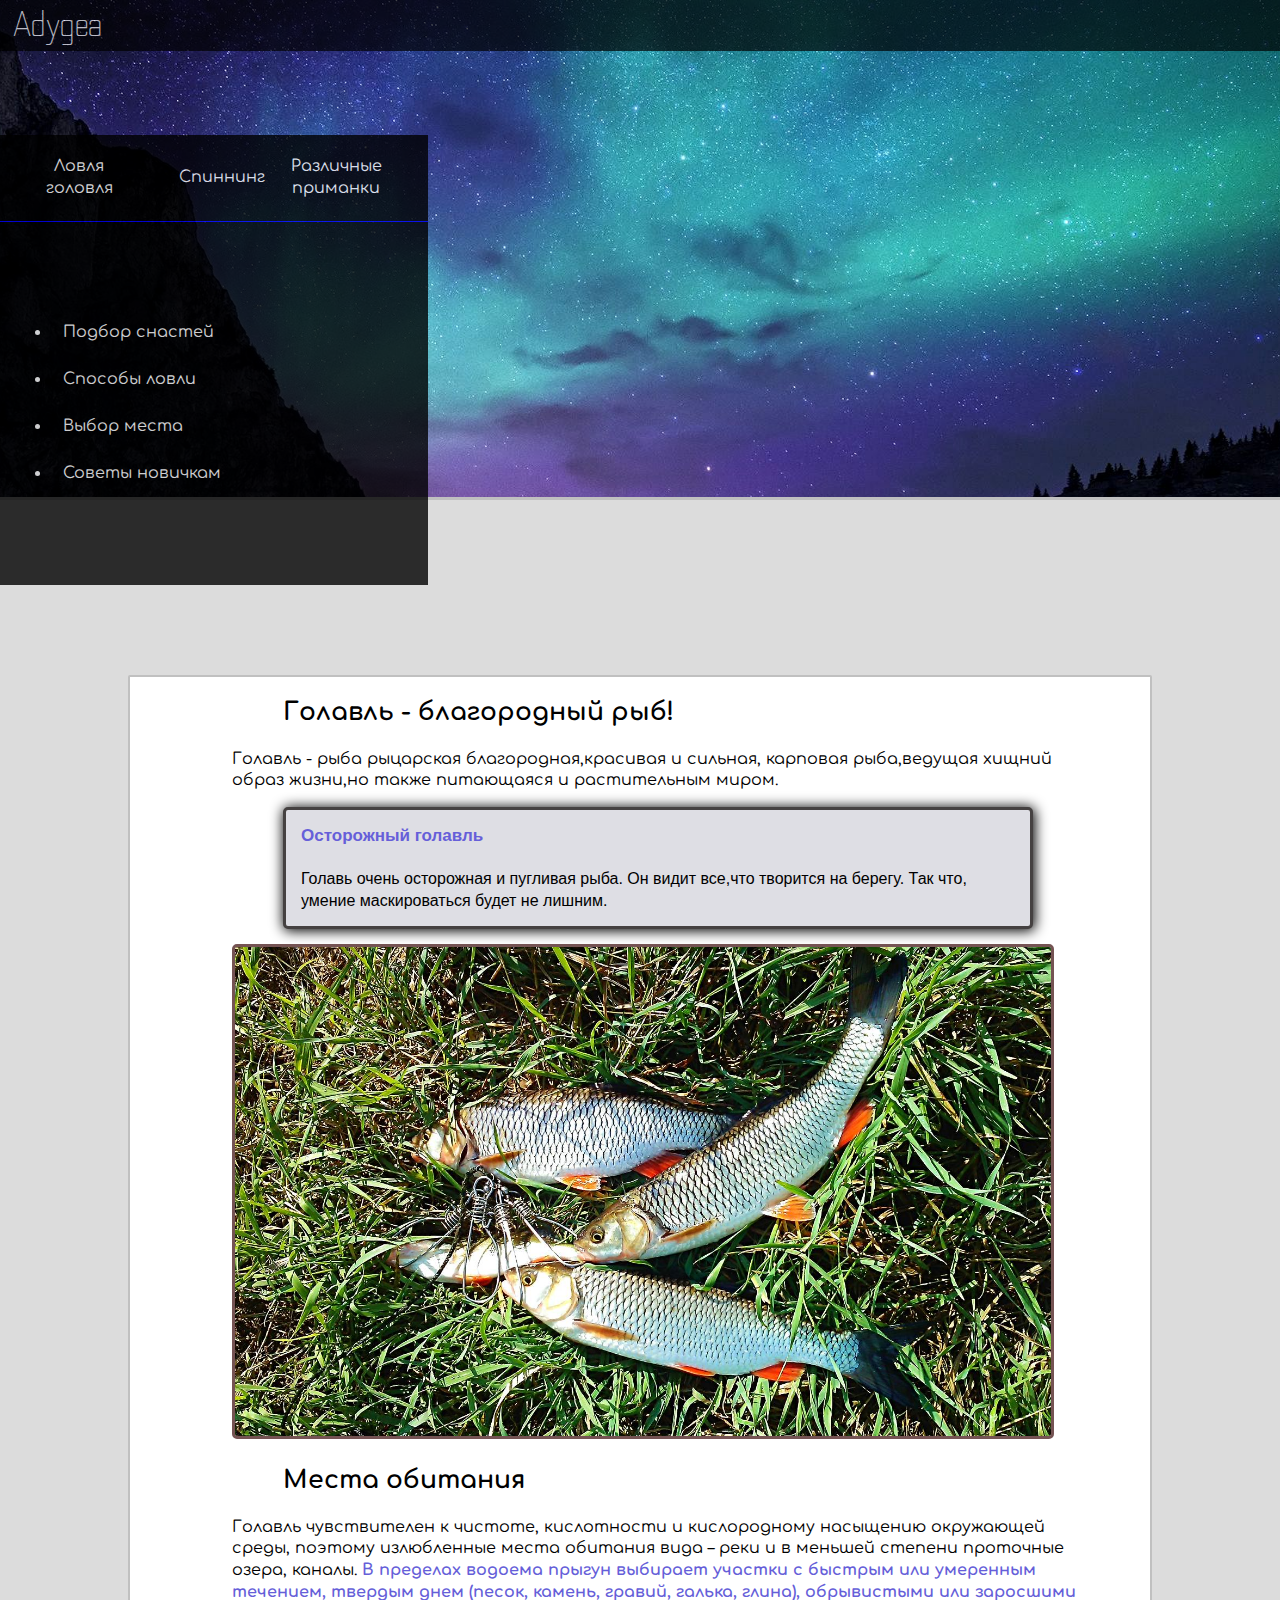
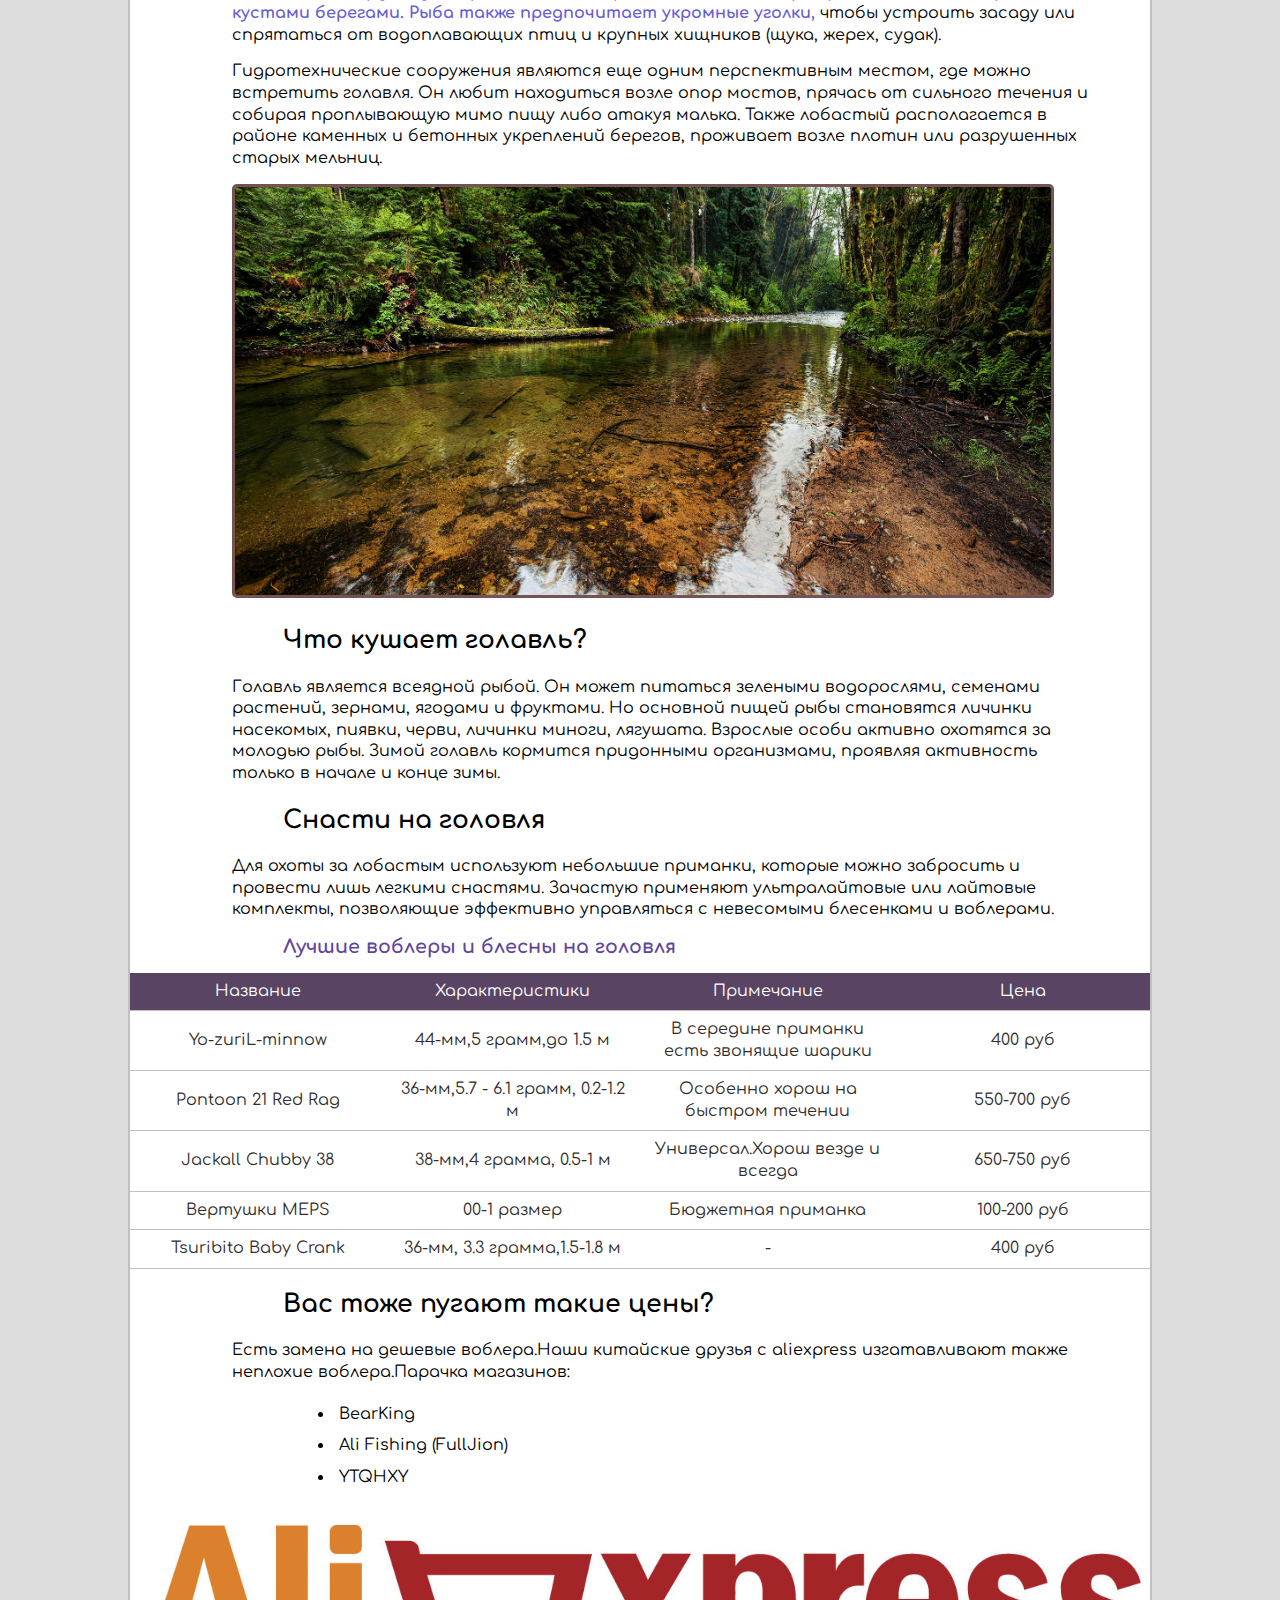
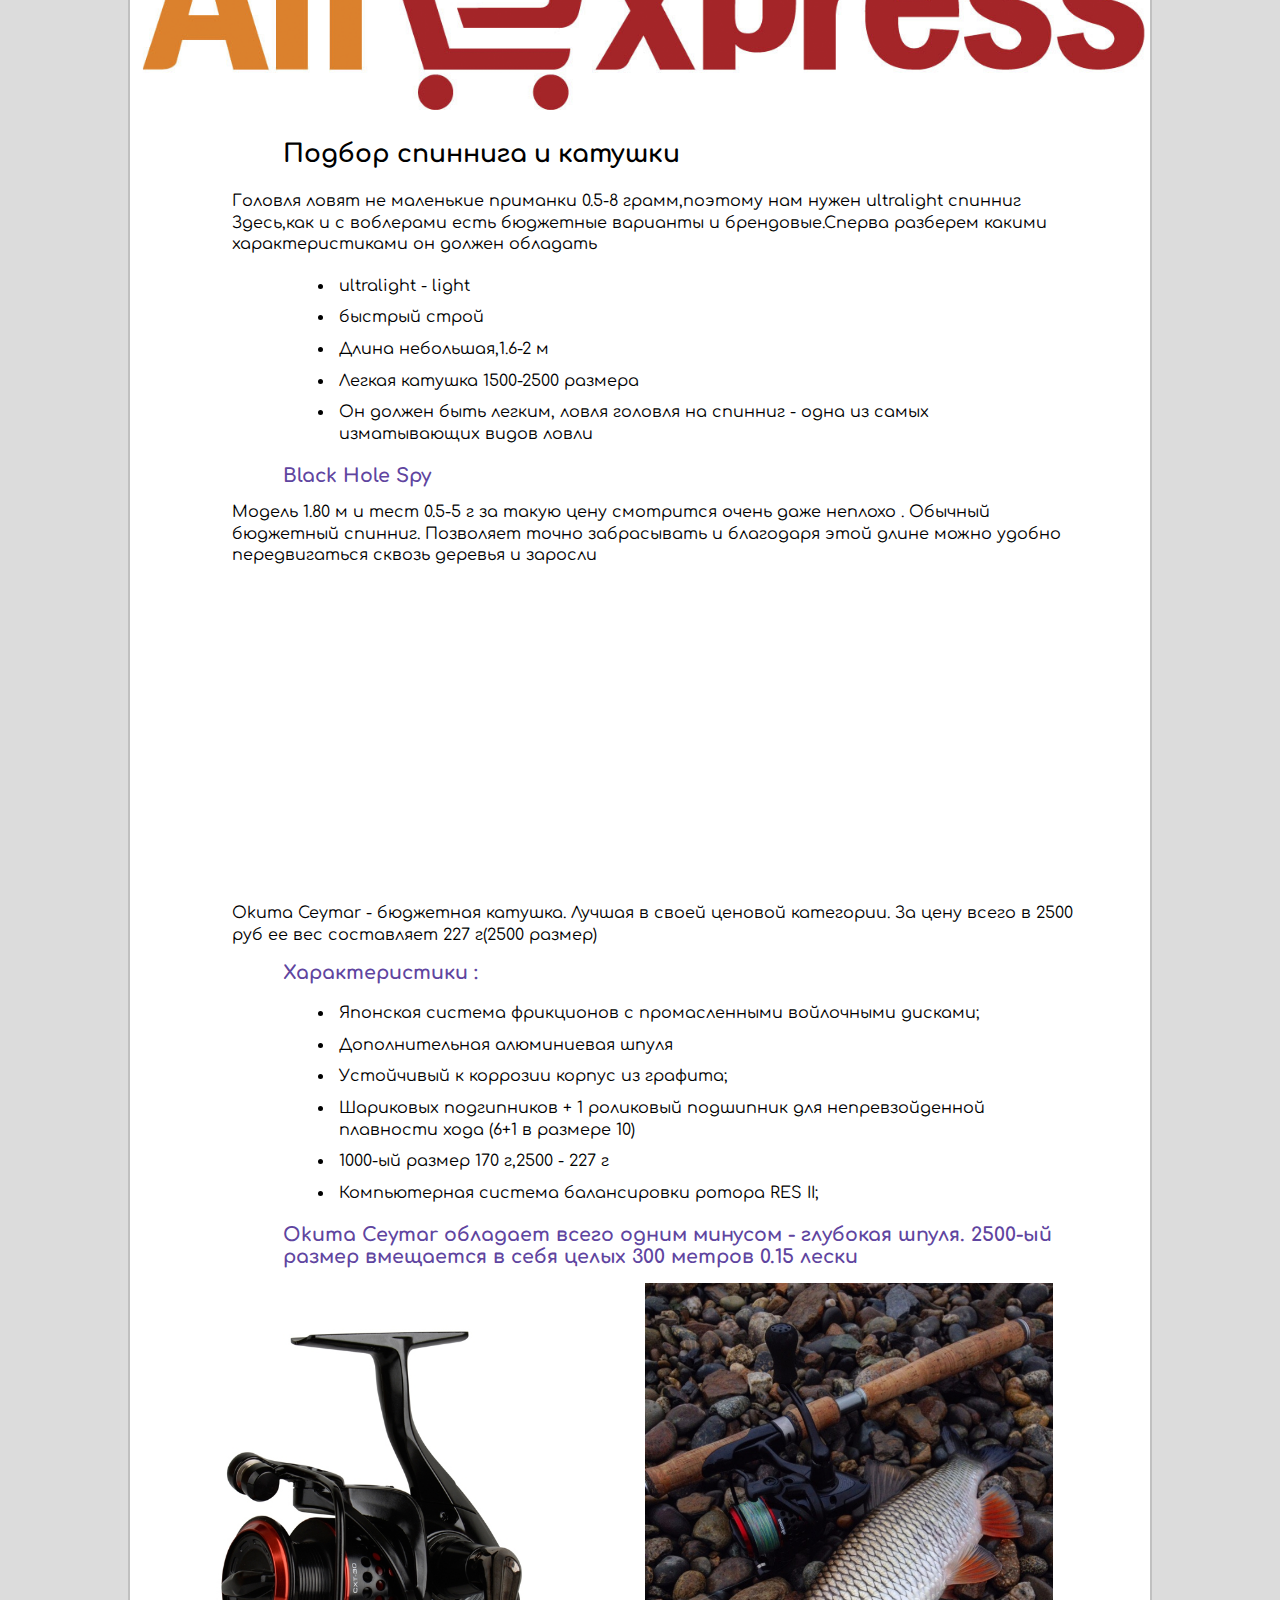
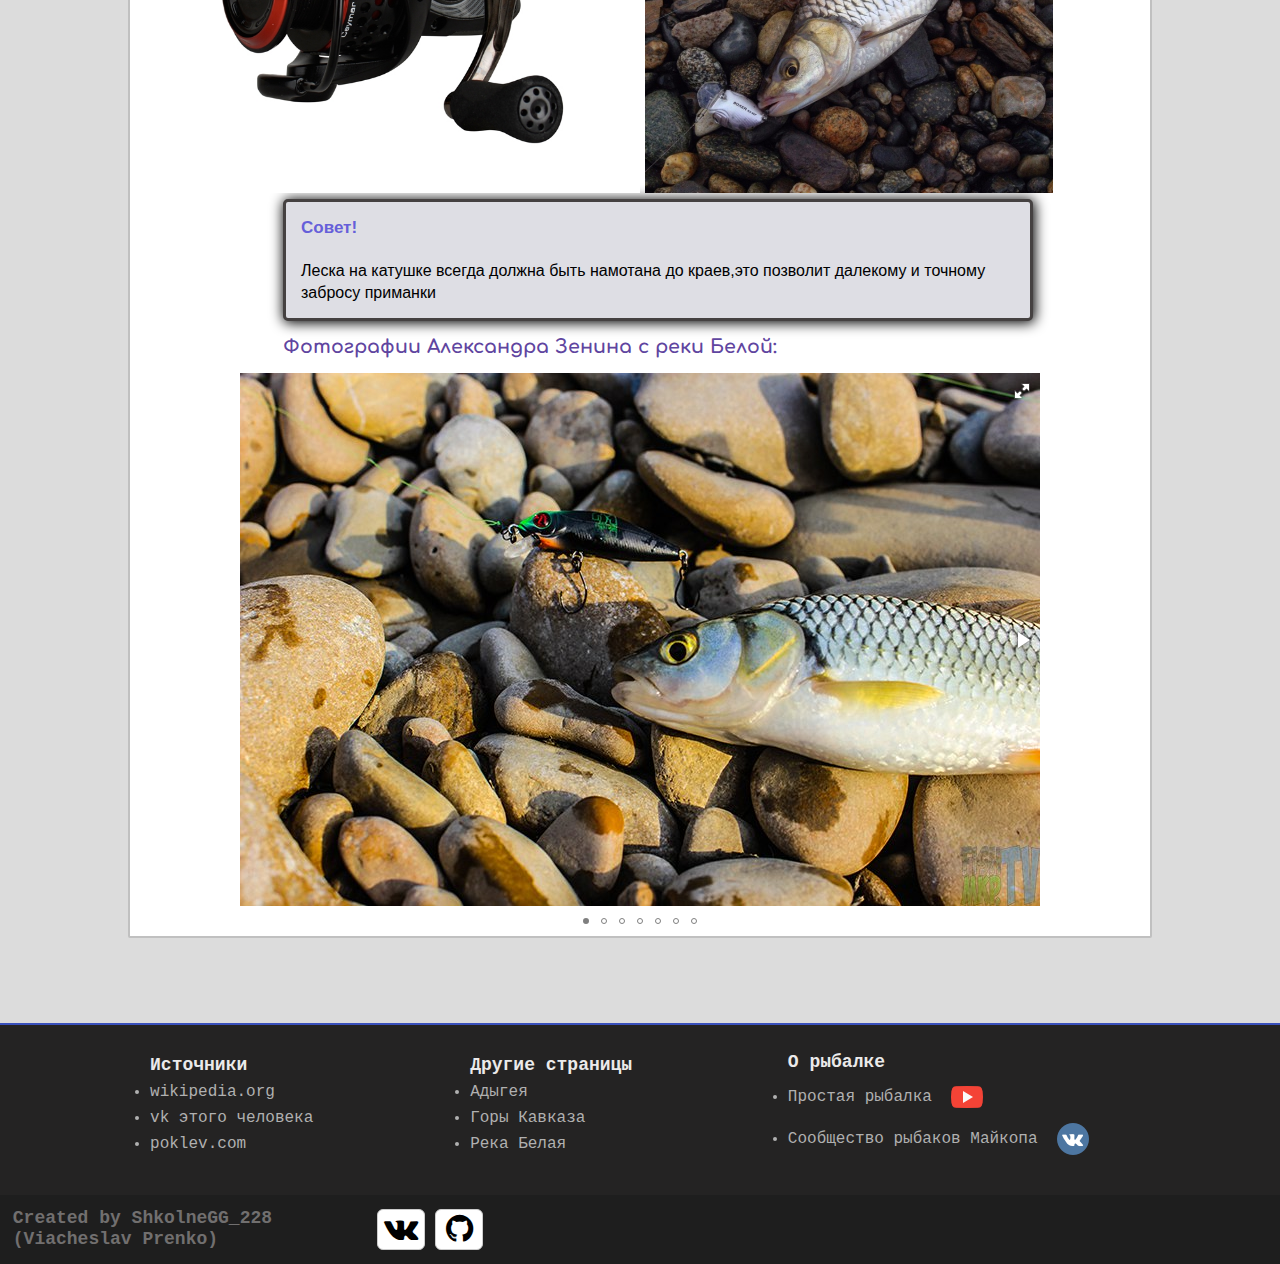
==== commit d20653bd: "Add files via upload" ====
--- a/Adigeya/fishing.html
+++ b/Adigeya/fishing.html
@@ -10,18 +10,15 @@
   <meta charset="utf-8">
   <meta name="viewport" content="width=device-width">
 
-  <!-- jQuery -->
   <script src="https://code.jquery.com/jquery-1.10.2.min.js"></script>
 
   <script src="js/fotorama.js"></script>
-
-  <!-- Just don’t want to repeat this prefix in every img[src] -->
 </head>
 	<title>Рыбалка</title>
 </head>
 <body>
 	<header>
-		<a href="index.html" title="На главную " id="logo">Adigea</a>
+		<a href="index.html" title="На главную " id="logo">Adygea</a>
 				</header>
 				<div class="content">
 					<article class="logopic"></article>
